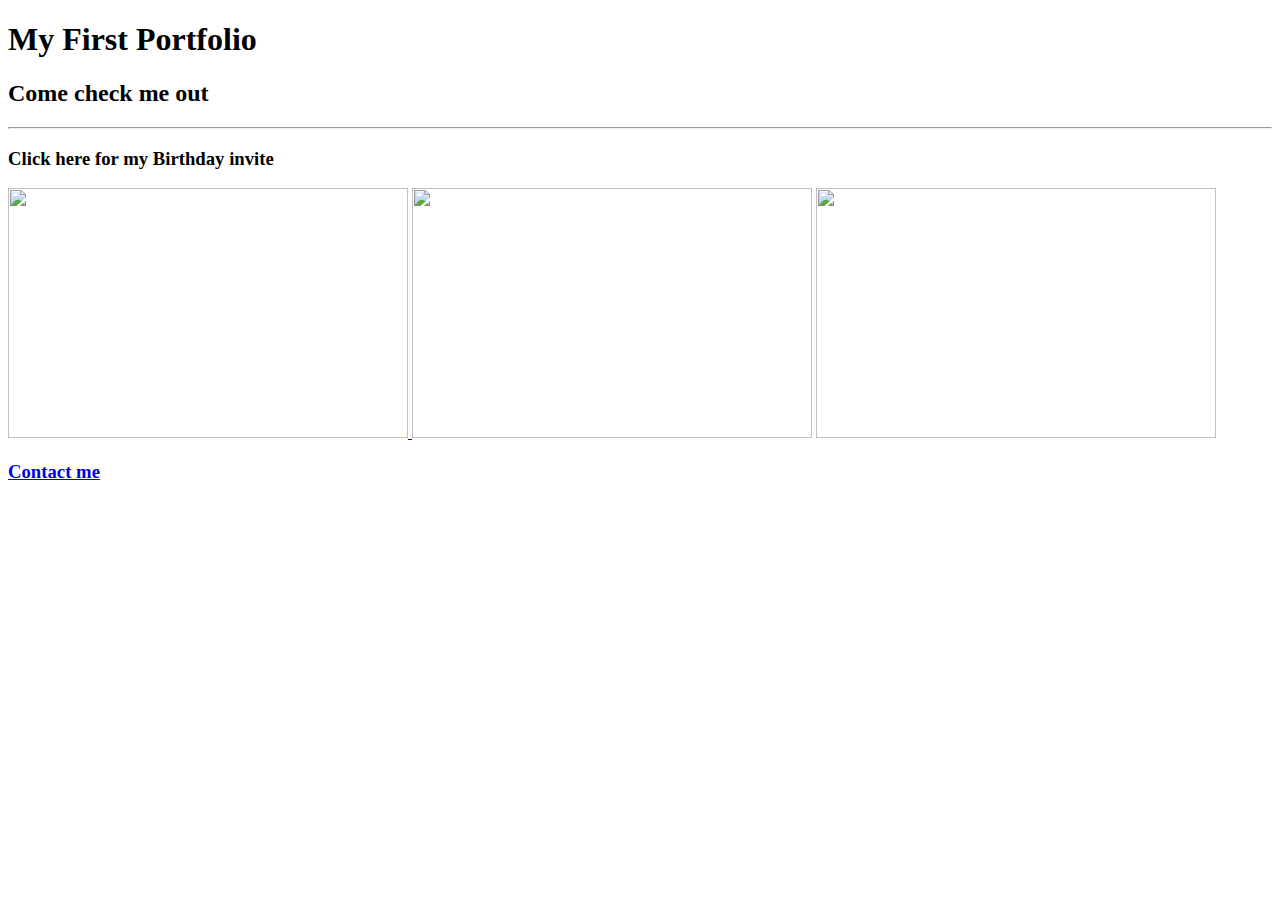
==== index.html @ 2b33aea2 "Update index.html" ====
<!-- TODO 1: Create the HTML Boilerplate -->

<!-- TODO 2: Add Your previous projects' HTML into the public folder -->

<!-- TODO 3: Take screenshots of your project previews and add the images to the images folder -->

<!-- TODO 4: Add titles/subtitles etc. -->

<!-- TODO 5: Add a link to the project pages -->

<!-- TODO 6: Add images to show the project previews
HINT for TODO 6: You can use the height attribute set to 200 to make the image smaller:
https://developer.mozilla.org/en-US/docs/Web/HTML/Element/img#attr-height -->

<!-- TODO 7: Add the Contact Me and About Me page links -->

<!DOCTYPE html>
<html lang="en">
<head>
    <meta charset="UTF-8">
    <meta name="viewport" content="width=device-width, initial-scale=1.0">
    <title>Document</title>
</head>
<body>
    
</body>
</html>

<h1>My First Portfolio</h1>
<h2>Come check me out</h2>
<hr />
<h3>Click here for my Birthday invite</h3> 
<a href="./public/birthday-invite.html">
    <img src="./assets/images/Happy Bday garen.webp"
    width="400"
    height="250"/>
</a>

<a href="./public/movie-ranking.html">
    <img src="./assets/images/Favorite movie.png"
    width="400"
    height="250"/></a>

<a href="./public/about.html">
    <img src="./assets/images/about me.png"
    width="400"
    height="250"    />
</a>


<a href="./public/contact.html"><h3>Contact me</h3></a>
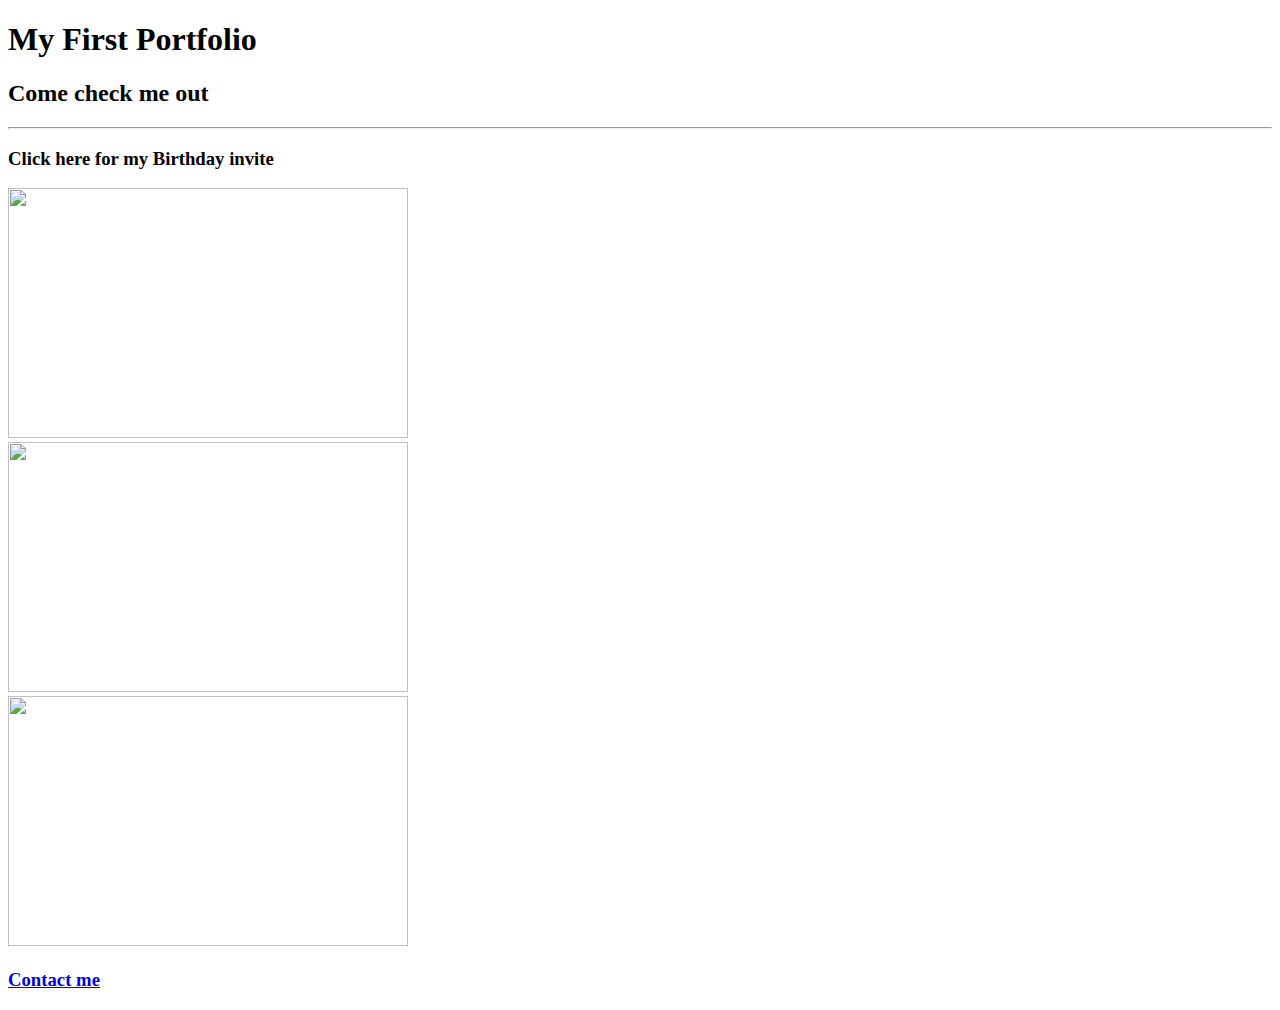
==== commit 19d04bb6: "Update index.html" ====
--- a/index.html
+++ b/index.html
@@ -1,30 +1,11 @@
-<!-- TODO 1: Create the HTML Boilerplate -->
-
-<!-- TODO 2: Add Your previous projects' HTML into the public folder -->
-
-<!-- TODO 3: Take screenshots of your project previews and add the images to the images folder -->
-
-<!-- TODO 4: Add titles/subtitles etc. -->
-
-<!-- TODO 5: Add a link to the project pages -->
-
-<!-- TODO 6: Add images to show the project previews
-HINT for TODO 6: You can use the height attribute set to 200 to make the image smaller:
-https://developer.mozilla.org/en-US/docs/Web/HTML/Element/img#attr-height -->
-
-<!-- TODO 7: Add the Contact Me and About Me page links -->
-
 <!DOCTYPE html>
 <html lang="en">
 <head>
     <meta charset="UTF-8">
-    <meta name="viewport" content="width=device-width, initial-scale=1.0">
+    <meta name="My first Portfolio" content="width=device-width, initial-scale=1.0">
     <title>Document</title>
 </head>
-<body>
-    
-</body>
-</html>
+<body>   
 
 <h1>My First Portfolio</h1>
 <h2>Come check me out</h2>
@@ -36,10 +17,14 @@
     height="250"/>
 </a>
 
+    <br />
+    
 <a href="./public/movie-ranking.html">
     <img src="./assets/images/Favorite movie.png"
     width="400"
     height="250"/></a>
+
+    <br />
 
 <a href="./public/about.html">
     <img src="./assets/images/about me.png"
@@ -47,5 +32,9 @@
     height="250"    />
 </a>
 
+    <br />
 
 <a href="./public/contact.html"><h3>Contact me</h3></a>
+
+</body>
+</html>
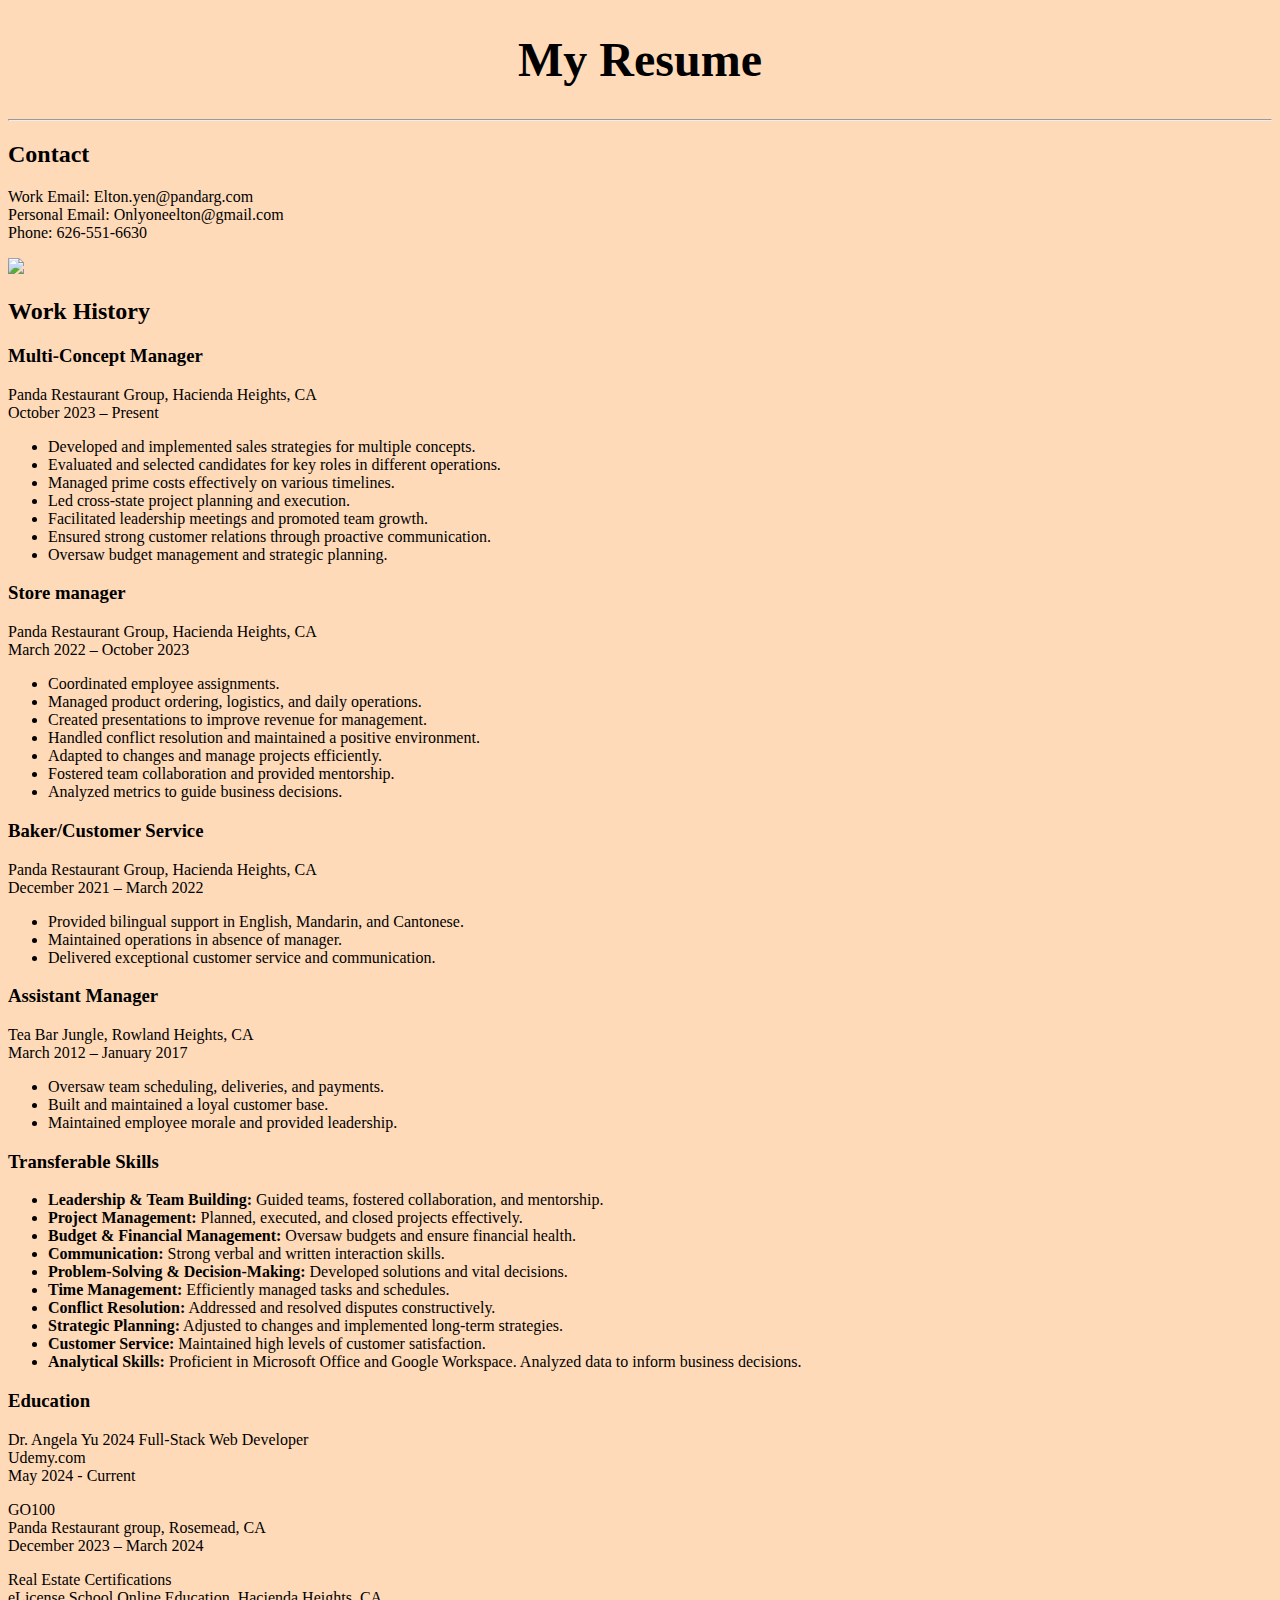
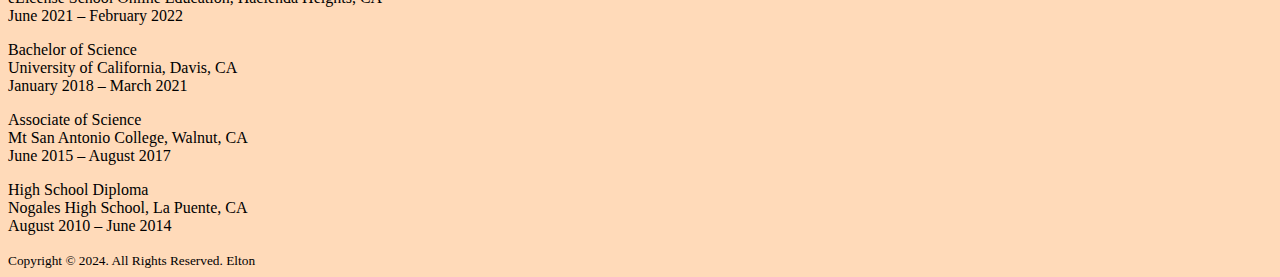
==== commit 51acf1e4: "Add files via upload" ====
--- a/index.html
+++ b/index.html
@@ -1,40 +1,126 @@
-<!DOCTYPE html>
-<html lang="en">
-<head>
-    <meta charset="UTF-8">
-    <meta name="My first Portfolio" content="width=device-width, initial-scale=1.0">
-    <title>Document</title>
-</head>
-<body>   
-
-<h1>My First Portfolio</h1>
-<h2>Come check me out</h2>
-<hr />
-<h3>Click here for my Birthday invite</h3> 
-<a href="./public/birthday-invite.html">
-    <img src="./assets/images/Happy Bday garen.webp"
-    width="400"
-    height="250"/>
-</a>
-
-    <br />
-    
-<a href="./public/movie-ranking.html">
-    <img src="./assets/images/Favorite movie.png"
-    width="400"
-    height="250"/></a>
-
-    <br />
-
-<a href="./public/about.html">
-    <img src="./assets/images/about me.png"
-    width="400"
-    height="250"    />
-</a>
-
-    <br />
-
-<a href="./public/contact.html"><h3>Contact me</h3></a>
-
-</body>
-</html>
+<!DOCTYPE html>
+<html lang="en">
+<head>
+    <meta charset="UTF-8">
+    <meta name="My Resume" content="width=device-width, initial-scale=1.0">
+    <title>Document</title>
+    <link rel="stylesheet" href="style.css"/>
+</head>
+<body>
+    <h1>My Resume</h1>
+    <hr />
+    <h2>Contact</h2>
+    <p>Work Email: Elton.yen@pandarg.com <br/>
+        Personal Email: Onlyoneelton@gmail.com <br/>
+        Phone: 626-551-6630 <br/>
+    </p>
+    <a href="./public/about.html"><img src="./images/about me.png" height="150"/></a>
+
+    <h2>Work History</h2>
+
+    <h3>Multi-Concept Manager</h3>
+        <p>Panda Restaurant Group, Hacienda Heights, CA <br/>
+        October 2023 – Present
+        </p>
+    <ul>
+        <li>Developed and implemented sales strategies for multiple concepts.</li>
+        <li>Evaluated and selected candidates for key roles in different operations.</li>
+        <li>Managed prime costs effectively on various timelines.</li>
+        <li>Led cross-state project planning and execution.</li>
+        <li>Facilitated leadership meetings and promoted team growth.</li>
+        <li>Ensured strong customer relations through proactive communication.</li>
+        <li>Oversaw budget management and strategic planning.</li>
+    </ul>
+    
+    <h3>Store manager</h3>
+        <p>Panda Restaurant Group, Hacienda Heights, CA <br/>
+        March 2022 – October 2023
+        </p>
+    <ul>
+        <li>Coordinated employee assignments.</li>
+        <li>Managed product ordering, logistics, and daily operations.</li>
+        <li>Created presentations to improve revenue for management.</li>
+        <li>Handled conflict resolution and maintained a positive environment.</li>
+        <li>Adapted to changes and manage projects efficiently.</li>
+        <li>Fostered team collaboration and provided mentorship.</li>
+        <li>Analyzed metrics to guide business decisions.</li>
+    </ul>
+
+    <h3>Baker/Customer Service</h3>
+        <p>Panda Restaurant Group, Hacienda Heights, CA <br/>
+            December 2021 – March 2022
+            </p>
+    <ul>
+        <li>Provided bilingual support in English, Mandarin, and Cantonese.</li>
+        <li>Maintained operations in absence of manager.</li>
+        <li>Delivered exceptional customer service and communication.</li>
+
+    </ul>
+
+    <h3>Assistant Manager</h3>
+    <p>Tea Bar Jungle, Rowland Heights, CA <br/>
+        March 2012 – January 2017</p>
+    <ul>
+        <li>Oversaw team scheduling, deliveries, and payments.</li>
+        <li>Built and maintained a loyal customer base.</li>
+        <li>Maintained employee morale and provided leadership.</li>
+    </ul>
+    
+    <h3>Transferable Skills</h3>
+    <ul>
+        <li><b>Leadership & Team Building:</b> Guided teams, fostered collaboration, and mentorship.</li>
+        <li><b>Project Management:</b> Planned, executed, and closed projects effectively.</li>
+        <li><b>Budget & Financial Management:</b> Oversaw budgets and ensure financial health.</li>
+        <li><b>Communication:</b> Strong verbal and written interaction skills.</li>
+        <li><b>Problem-Solving & Decision-Making:</b> Developed solutions and vital decisions.</li>
+        <li><b>Time Management:</b> Efficiently managed tasks and schedules.</li>
+        <li><b>Conflict Resolution:</b> Addressed and resolved disputes constructively.</li>
+        <li><b>Strategic Planning:</b> Adjusted to changes and implemented long-term strategies.</li>
+        <li><b>Customer Service:</b> Maintained high levels of customer satisfaction.</li>
+        <li><b>Analytical Skills:</b> Proficient in Microsoft Office and Google Workspace. Analyzed data to inform business decisions.</li>
+    </ul>
+
+    <h3>Education</h3>
+
+    <p>Dr. Angela Yu 2024 Full-Stack Web Developer <br/>
+        Udemy.com <br/>
+        May 2024 - Current<br/>
+    </p>
+    
+    <p>GO100<br/>
+        Panda Restaurant group, Rosemead, CA<br/>
+        December 2023 – March 2024<br/>
+    </p>
+    
+    <p>Real Estate Certifications<br/>
+        eLicense School Online Education, Hacienda Heights, CA<br/>
+        June 2021 – February 2022<br/>
+    </p>
+    
+    <p>Bachelor of Science<br/>
+        University of California, Davis, CA<br/>
+        January 2018 – March 2021<br/>
+    </p>
+
+    <p>Associate of Science<br/>
+        Mt San Antonio College, Walnut, CA<br/>
+        June 2015 – August 2017<br/>
+    </p>
+
+    <p>High School Diploma<br/>
+        Nogales High School, La Puente, CA<br/>
+        August 2010 – June 2014<br/>
+    </p>
+
+
+    
+
+ <footer>
+    <small>
+        Copyright © 2024. All Rights Reserved. Elton
+    </small>
+</footer>       
+    
+</body>
+
+</html>--- a/style.css
+++ b/style.css
@@ -0,0 +1,9 @@
+html{
+    background-color: peachpuff;
+}
+
+h1{
+    font-family: 'Times New Roman', Times, serif;
+    text-align: center;
+    font-size: xxx-large;
+}